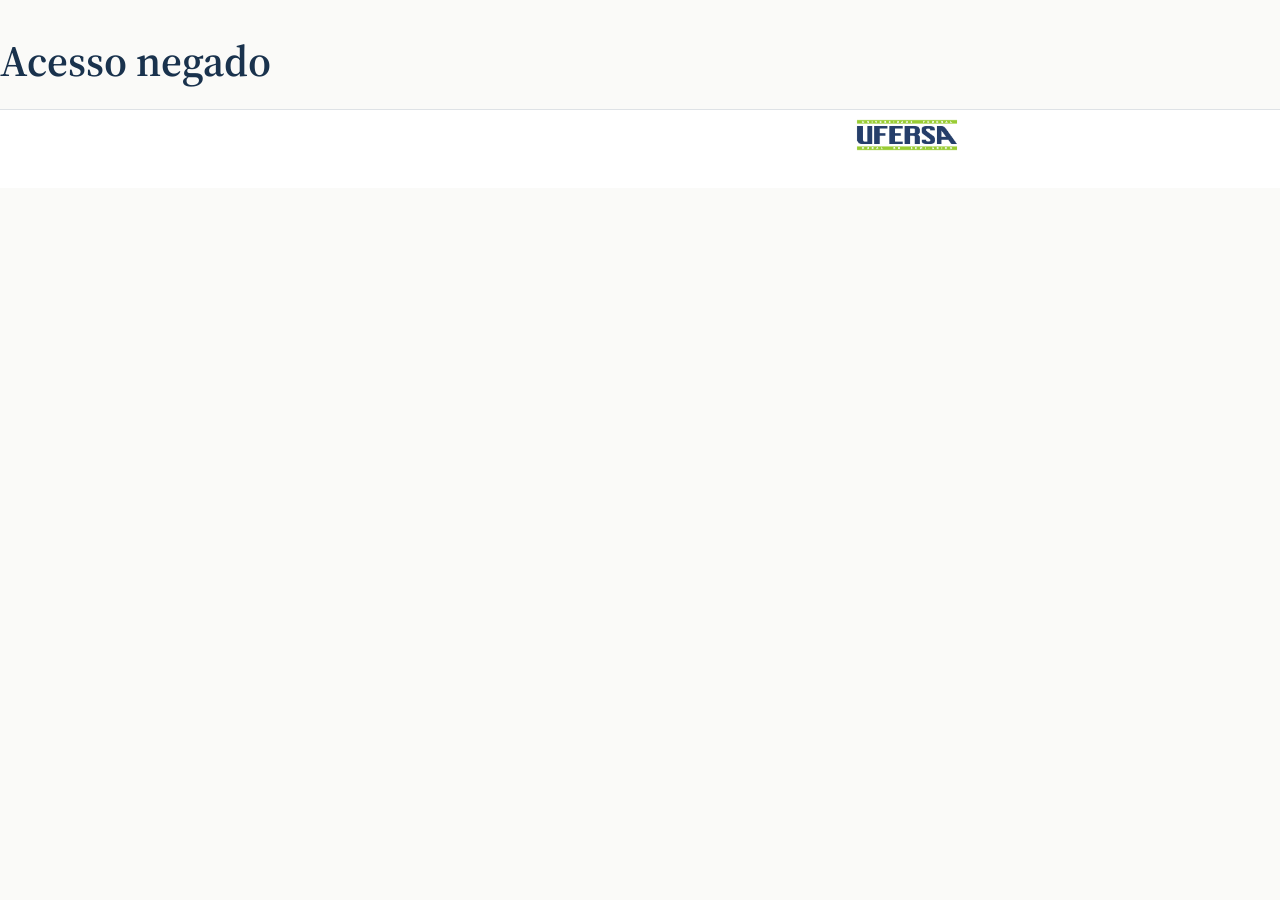
==== docs/index.html @ 6217e591 "Primeira versão do LPTA" ====
<!DOCTYPE html>
<html xmlns="http://www.w3.org/1999/xhtml" lang="en" xml:lang="en"><head>

<meta charset="utf-8">
<meta name="generator" content="quarto-1.8.24">

<meta name="viewport" content="width=device-width, initial-scale=1.0, user-scalable=yes">

<meta name="author" content="Ananias Silva">

<title>LPTA</title>
<style>
code{white-space: pre-wrap;}
span.smallcaps{font-variant: small-caps;}
div.columns{display: flex; gap: min(4vw, 1.5em);}
div.column{flex: auto; overflow-x: auto;}
div.hanging-indent{margin-left: 1.5em; text-indent: -1.5em;}
ul.task-list{list-style: none;}
ul.task-list li input[type="checkbox"] {
  width: 0.8em;
  margin: 0 0.8em 0.2em -1em; /* quarto-specific, see https://github.com/quarto-dev/quarto-cli/issues/4556 */ 
  vertical-align: middle;
}
</style>


<script src="site_libs/quarto-nav/quarto-nav.js"></script>
<script src="site_libs/clipboard/clipboard.min.js"></script>
<script src="site_libs/quarto-search/autocomplete.umd.js"></script>
<script src="site_libs/quarto-search/fuse.min.js"></script>
<script src="site_libs/quarto-search/quarto-search.js"></script>
<meta name="quarto:offset" content="./">
<link href="./aulas/programa.html" rel="next">
<script src="site_libs/quarto-html/quarto.js" type="module"></script>
<script src="site_libs/quarto-html/tabsets/tabsets.js" type="module"></script>
<script src="site_libs/quarto-html/axe/axe-check.js" type="module"></script>
<script src="site_libs/quarto-html/popper.min.js"></script>
<script src="site_libs/quarto-html/tippy.umd.min.js"></script>
<script src="site_libs/quarto-html/anchor.min.js"></script>
<link href="site_libs/quarto-html/tippy.css" rel="stylesheet">
<link href="site_libs/quarto-html/quarto-syntax-highlighting-f16cd255ecb5ae9510f6a112aa2ee9ab.css" rel="stylesheet" id="quarto-text-highlighting-styles">
<script src="site_libs/bootstrap/bootstrap.min.js"></script>
<link href="site_libs/bootstrap/bootstrap-icons.css" rel="stylesheet">
<link href="site_libs/bootstrap/bootstrap-8fce5938b24e3c3b5732c8548ccd7f5c.min.css" rel="stylesheet" append-hash="true" id="quarto-bootstrap" data-mode="light">
<script id="quarto-search-options" type="application/json">{
  "location": "sidebar",
  "copy-button": false,
  "collapse-after": 3,
  "panel-placement": "start",
  "type": "textbox",
  "limit": 50,
  "keyboard-shortcut": [
    "f",
    "/",
    "s"
  ],
  "language": {
    "search-no-results-text": "No results",
    "search-matching-documents-text": "matching documents",
    "search-copy-link-title": "Copy link to search",
    "search-hide-matches-text": "Hide additional matches",
    "search-more-match-text": "more match in this document",
    "search-more-matches-text": "more matches in this document",
    "search-clear-button-title": "Clear",
    "search-text-placeholder": "",
    "search-detached-cancel-button-title": "Cancel",
    "search-submit-button-title": "Submit",
    "search-label": "Search"
  }
}</script>
<style>html{ scroll-behavior: smooth; }</style>


<link rel="stylesheet" href="custom.css">
</head>

<body class="nav-sidebar docked nav-fixed quarto-light">

<div id="quarto-search-results"></div>
  <header id="quarto-header" class="headroom fixed-top">
    <nav class="navbar navbar-expand-lg " data-bs-theme="dark">
      <div class="navbar-container container-fluid">
      <div class="navbar-brand-container mx-auto">
    <a href="./index.html" class="navbar-brand navbar-brand-logo">
    </a>
    <a class="navbar-brand" href="./index.html">
    <span class="navbar-title">LPTA</span>
    </a>
  </div>
          <button class="navbar-toggler" type="button" data-bs-toggle="collapse" data-bs-target="#navbarCollapse" aria-controls="navbarCollapse" role="menu" aria-expanded="false" aria-label="Toggle navigation" onclick="if (window.quartoToggleHeadroom) { window.quartoToggleHeadroom(); }">
  <span class="navbar-toggler-icon"></span>
</button>
          <div class="collapse navbar-collapse" id="navbarCollapse">
            <ul class="navbar-nav navbar-nav-scroll me-auto">
</ul>
          </div> <!-- /navcollapse -->
            <div class="quarto-navbar-tools">
</div>
      </div> <!-- /container-fluid -->
    </nav>
  <nav class="quarto-secondary-nav">
    <div class="container-fluid d-flex">
      <button type="button" class="quarto-btn-toggle btn" data-bs-toggle="collapse" role="button" data-bs-target=".quarto-sidebar-collapse-item" aria-controls="quarto-sidebar" aria-expanded="false" aria-label="Toggle sidebar navigation" onclick="if (window.quartoToggleHeadroom) { window.quartoToggleHeadroom(); }">
        <i class="bi bi-layout-text-sidebar-reverse"></i>
      </button>
        <nav class="quarto-page-breadcrumbs" aria-label="breadcrumb"><ol class="breadcrumb"><li class="breadcrumb-item"><a href="./index.html">Apresentação</a></li></ol></nav>
        <a class="flex-grow-1" role="navigation" data-bs-toggle="collapse" data-bs-target=".quarto-sidebar-collapse-item" aria-controls="quarto-sidebar" aria-expanded="false" aria-label="Toggle sidebar navigation" onclick="if (window.quartoToggleHeadroom) { window.quartoToggleHeadroom(); }">      
        </a>
      <button type="button" class="btn quarto-search-button" aria-label="Search" onclick="window.quartoOpenSearch();">
        <i class="bi bi-search"></i>
      </button>
    </div>
  </nav>
</header>
<!-- content -->
<div id="quarto-content" class="quarto-container page-columns page-rows-contents page-layout-article page-navbar">
<!-- sidebar -->
  <nav id="quarto-sidebar" class="sidebar collapse collapse-horizontal quarto-sidebar-collapse-item sidebar-navigation docked overflow-auto">
    <div class="pt-lg-2 mt-2 text-left sidebar-header sidebar-header-stacked">
      <a href="./index.html" class="sidebar-logo-link">
      </a>
      </div>
        <div class="mt-2 flex-shrink-0 align-items-center">
        <div class="sidebar-search">
        <div id="quarto-search" class="" title="Search"></div>
        </div>
        </div>
    <div class="sidebar-menu-container"> 
    <ul class="list-unstyled mt-1">
        <li class="sidebar-item">
  <div class="sidebar-item-container"> 
  <a href="./index.html" class="sidebar-item-text sidebar-link active">
 <span class="menu-text">Apresentação</span></a>
  </div>
</li>
        <li class="sidebar-item sidebar-item-section">
      <div class="sidebar-item-container"> 
            <a class="sidebar-item-text sidebar-link text-start collapsed" data-bs-toggle="collapse" data-bs-target="#quarto-sidebar-section-1" role="navigation" aria-expanded="false">
 <span class="menu-text">Programa</span></a>
          <a class="sidebar-item-toggle text-start collapsed" data-bs-toggle="collapse" data-bs-target="#quarto-sidebar-section-1" role="navigation" aria-expanded="false" aria-label="Toggle section">
            <i class="bi bi-chevron-right ms-2"></i>
          </a> 
      </div>
      <ul id="quarto-sidebar-section-1" class="collapse list-unstyled sidebar-section depth1 ">  
          <li class="sidebar-item">
  <div class="sidebar-item-container"> 
  <a href="./aulas/programa.html" class="sidebar-item-text sidebar-link">
 <span class="menu-text"><span class="chapter-number">1</span>&nbsp; <span class="chapter-title">Como está organizada a disciplina LPTA?</span></span></a>
  </div>
</li>
      </ul>
  </li>
        <li class="sidebar-item sidebar-item-section">
      <div class="sidebar-item-container"> 
            <a class="sidebar-item-text sidebar-link text-start collapsed" data-bs-toggle="collapse" data-bs-target="#quarto-sidebar-section-2" role="navigation" aria-expanded="false">
 <span class="menu-text">Unidade I</span></a>
          <a class="sidebar-item-toggle text-start collapsed" data-bs-toggle="collapse" data-bs-target="#quarto-sidebar-section-2" role="navigation" aria-expanded="false" aria-label="Toggle section">
            <i class="bi bi-chevron-right ms-2"></i>
          </a> 
      </div>
      <ul id="quarto-sidebar-section-2" class="collapse list-unstyled sidebar-section depth1 ">  
          <li class="sidebar-item">
  <div class="sidebar-item-container"> 
  <a href="./aulas/Aula_1.html" class="sidebar-item-text sidebar-link">
 <span class="menu-text"><span class="chapter-number">2</span>&nbsp; <span class="chapter-title">Como funciona o sistema acadêmico brasileiro?</span></span></a>
  </div>
</li>
      </ul>
  </li>
        <li class="sidebar-item sidebar-item-section">
      <div class="sidebar-item-container"> 
            <a class="sidebar-item-text sidebar-link text-start collapsed" data-bs-toggle="collapse" data-bs-target="#quarto-sidebar-section-3" role="navigation" aria-expanded="false">
 <span class="menu-text">Complementos</span></a>
          <a class="sidebar-item-toggle text-start collapsed" data-bs-toggle="collapse" data-bs-target="#quarto-sidebar-section-3" role="navigation" aria-expanded="false" aria-label="Toggle section">
            <i class="bi bi-chevron-right ms-2"></i>
          </a> 
      </div>
      <ul id="quarto-sidebar-section-3" class="collapse list-unstyled sidebar-section depth1 ">  
          <li class="sidebar-item">
  <div class="sidebar-item-container"> 
  <a href="./complementos/complemento_crono.html" class="sidebar-item-text sidebar-link">
 <span class="menu-text"><span class="chapter-number">3</span>&nbsp; <span class="chapter-title">Cronograma de aulas</span></span></a>
  </div>
</li>
      </ul>
  </li>
    </ul>
    </div>
</nav>
<div id="quarto-sidebar-glass" class="quarto-sidebar-collapse-item" data-bs-toggle="collapse" data-bs-target=".quarto-sidebar-collapse-item"></div>
<!-- margin-sidebar -->
    <div id="quarto-margin-sidebar" class="sidebar margin-sidebar">
        <nav id="TOC" role="doc-toc" class="toc-active">
    <h2 id="toc-title">Índice</h2>
   
  <ul>
  <li><a href="#apresentação" id="toc-apresentação" class="nav-link active" data-scroll-target="#apresentação">Apresentação</a></li>
  </ul>
</nav>
    </div>
<!-- main -->
<main class="content" id="quarto-document-content">

<header id="title-block-header" class="quarto-title-block default">
<div class="quarto-title">
<h1 class="title">LPTA</h1>
</div>



<div class="quarto-title-meta">

    <div>
    <div class="quarto-title-meta-heading">Professor</div>
    <div class="quarto-title-meta-contents">
             <p>Ananias Silva </p>
          </div>
  </div>
    
  
    
  </div>
  


</header>


<section id="apresentação" class="level1 unnumbered">
<h1 class="unnumbered">Apresentação</h1>
<style>
#title-block-header {
  display: none !important;
}

</style>
<div class="capa-livro">
<div class="capa-etiqueta">
<p>Disciplina</p>
</div>
<div class="capa-titulo">
<p>Leitura e Produção de Textos Acadêmicos</p>
</div>
</div>
<p>Este livro digital apoia a disciplina Leitura e Produção de Textos Acadêmicos (LPTA), ofertada no primeiro semestre da Licenciatura em Letras Português da Universidade Federal Rural do Semi-Árido (UFERSA).</p>
<p>Aqui você encontrará roteiros de aula, tutoriais, modelos e materiais complementares voltados ao desenvolvimento de práticas de letramento acadêmico-científico no ensino superior.</p>
<div class="titulo-nao-numerado">
<p>Organização</p>
</div>
<p>Este livro digital está organizado em módulos conceituais, como se apresentam abaixo:</p>
<div class="subtitulo-nao-numerado">
<p>Unidades</p>
</div>
<p>Incluem os roteiros das aulas das três unidades do semestre letivo. Os conteúdos serão disponibilizados gradualmente ao longo do semestre.</p>
<div class="subtitulo-nao-numerado">
<p>Tutoriais</p>
</div>
<p>Reúnem orientações práticas sobre ferramentas úteis à formação universitária.</p>
<div class="subtitulo-nao-numerado">
<p>Modelos</p>
</div>
<p>Disponibilizam estruturas e exemplos de gêneros acadêmicos trabalhados na disciplina.</p>
<div class="subtitulo-nao-numerado">
<p>Avaliações</p>
</div>
<p>Apresentam orientações sobre os instrumentos de avaliação utilizados ao longo do semestre.</p>
<div class="subtitulo-nao-numerado">
<p>Complementos</p>
</div>
<p>Reúnem materiais auxiliares, cronogramas, painéis, guias, entre outros.</p>
<div class="subtitulo-nao-numerado">
<p>Busca</p>
</div>
<p>O livro digital conta com um sistema de busca, localizado no menu lateral esquerdo, que permite localizar rapidamente aulas, conceitos, modelos, orientações e materiais complementares por meio de palavras-chave.</p>
<div class="titulo-nao-numerado">
<p>Orientações aos estudantes</p>
</div>
<div class="subtitulo-nao-numerado">
<p>Pontualidade e assiduidade</p>
</div>
<p>A assiduidade e a pontualidade são condições importantes para o bom aproveitamento da disciplina. Como as atividades serão desenvolvidas de modo progressivo, faltas frequentes ou atrasos recorrentes podem comprometer o seu desempenho na disciplina.</p>
<div class="subtitulo-nao-numerado">
<p>Participação nas aulas</p>
</div>
<p>A participação envolve escuta atenta, realização das atividades, colaboração nas discussões, leitura dos materiais propostos e envolvimento nas etapas de escrita, revisão e reescrita.</p>
<div class="subtitulo-nao-numerado">
<p>Uso de dispositivos eletrônicos</p>
</div>
<p>O uso de celular, computador ou tablet é permitido exclusivamente para a realização das atividades da disciplina e mediante orientação do professor.</p>
<p>Durante a aula, os dispositivos eletrônicos devem permanecer guardados e em modo silencioso ou desligados, salvo quando seu uso for solicitado pelo professor.</p>
<div class="subtitulo-nao-numerado">
<p>Uso de inteligência artificial</p>
</div>
<p>O uso de ferramentas de inteligência artificial é permitido em atividades específicas, desde que orientado pelo professor e realizado de forma ética, crítica e transparente.</p>
<p>Modelos de linguagem (como ChatGPT, Claude e DeepSeek) não devem substituir a autoria do seu texto, nem ser utilizados para apresentar como própria uma produção textual elaborada integralmente por sistemas de inteligência artificial. Quando indicado pelo professor, essas ferramentas serão utilizadas como apoio ao planejamento, à organização de ideias, à revisão textual, ao aprimoramento da clareza da escrita e à reflexão sobre o próprio processo de produção textual.</p>
<p>Sempre que ferramentas de inteligência artificial forem utilizadas na realização de uma atividade, você deverá declarar esse uso.</p>
<div class="subtitulo-nao-numerado">
<p>Prazos e entregas</p>
</div>
<p>As atividades devem ser entregues nos prazos estabelecidos. Atrasos podem comprometer o acompanhamento processual da escrita, especialmente quando uma etapa depende da anterior.</p>
<script>
  if (location.protocol !== 'file:' && location.hostname !== 'localhost') {
    var senha = prompt("Este conteúdo é restrito a alunos da disciplina Leitura e Produção de Textos Acadêmicos. Por favor, digite a senha de acesso:");
    if (senha !== "20262lpta") {
      document.body.innerHTML = "<h1>Acesso negado</h1>";
    }
  }
</script>


</section>

</main> <!-- /main -->
<script id="quarto-html-after-body" type="application/javascript">
  window.document.addEventListener("DOMContentLoaded", function (event) {
    const icon = "";
    const anchorJS = new window.AnchorJS();
    anchorJS.options = {
      placement: 'right',
      icon: icon
    };
    anchorJS.add('.anchored');
    const isCodeAnnotation = (el) => {
      for (const clz of el.classList) {
        if (clz.startsWith('code-annotation-')) {                     
          return true;
        }
      }
      return false;
    }
    const onCopySuccess = function(e) {
      // button target
      const button = e.trigger;
      // don't keep focus
      button.blur();
      // flash "checked"
      button.classList.add('code-copy-button-checked');
      var currentTitle = button.getAttribute("title");
      button.setAttribute("title", "Copied!");
      let tooltip;
      if (window.bootstrap) {
        button.setAttribute("data-bs-toggle", "tooltip");
        button.setAttribute("data-bs-placement", "left");
        button.setAttribute("data-bs-title", "Copied!");
        tooltip = new bootstrap.Tooltip(button, 
          { trigger: "manual", 
            customClass: "code-copy-button-tooltip",
            offset: [0, -8]});
        tooltip.show();    
      }
      setTimeout(function() {
        if (tooltip) {
          tooltip.hide();
          button.removeAttribute("data-bs-title");
          button.removeAttribute("data-bs-toggle");
          button.removeAttribute("data-bs-placement");
        }
        button.setAttribute("title", currentTitle);
        button.classList.remove('code-copy-button-checked');
      }, 1000);
      // clear code selection
      e.clearSelection();
    }
    const getTextToCopy = function(trigger) {
      const outerScaffold = trigger.parentElement.cloneNode(true);
      const codeEl = outerScaffold.querySelector('code');
      for (const childEl of codeEl.children) {
        if (isCodeAnnotation(childEl)) {
          childEl.remove();
        }
      }
      return codeEl.innerText;
    }
    const clipboard = new window.ClipboardJS('.code-copy-button:not([data-in-quarto-modal])', {
      text: getTextToCopy
    });
    clipboard.on('success', onCopySuccess);
    if (window.document.getElementById('quarto-embedded-source-code-modal')) {
      const clipboardModal = new window.ClipboardJS('.code-copy-button[data-in-quarto-modal]', {
        text: getTextToCopy,
        container: window.document.getElementById('quarto-embedded-source-code-modal')
      });
      clipboardModal.on('success', onCopySuccess);
    }
      var localhostRegex = new RegExp(/^(?:http|https):\/\/localhost\:?[0-9]*\//);
      var mailtoRegex = new RegExp(/^mailto:/);
        var filterRegex = new RegExp('/' + window.location.host + '/');
      var isInternal = (href) => {
          return filterRegex.test(href) || localhostRegex.test(href) || mailtoRegex.test(href);
      }
      // Inspect non-navigation links and adorn them if external
     var links = window.document.querySelectorAll('a[href]:not(.nav-link):not(.navbar-brand):not(.toc-action):not(.sidebar-link):not(.sidebar-item-toggle):not(.pagination-link):not(.no-external):not([aria-hidden]):not(.dropdown-item):not(.quarto-navigation-tool):not(.about-link)');
      for (var i=0; i<links.length; i++) {
        const link = links[i];
        if (!isInternal(link.href)) {
          // undo the damage that might have been done by quarto-nav.js in the case of
          // links that we want to consider external
          if (link.dataset.originalHref !== undefined) {
            link.href = link.dataset.originalHref;
          }
        }
      }
    function tippyHover(el, contentFn, onTriggerFn, onUntriggerFn) {
      const config = {
        allowHTML: true,
        maxWidth: 500,
        delay: 100,
        arrow: false,
        appendTo: function(el) {
            return el.parentElement;
        },
        interactive: true,
        interactiveBorder: 10,
        theme: 'quarto',
        placement: 'bottom-start',
      };
      if (contentFn) {
        config.content = contentFn;
      }
      if (onTriggerFn) {
        config.onTrigger = onTriggerFn;
      }
      if (onUntriggerFn) {
        config.onUntrigger = onUntriggerFn;
      }
      window.tippy(el, config); 
    }
    const noterefs = window.document.querySelectorAll('a[role="doc-noteref"]');
    for (var i=0; i<noterefs.length; i++) {
      const ref = noterefs[i];
      tippyHover(ref, function() {
        // use id or data attribute instead here
        let href = ref.getAttribute('data-footnote-href') || ref.getAttribute('href');
        try { href = new URL(href).hash; } catch {}
        const id = href.replace(/^#\/?/, "");
        const note = window.document.getElementById(id);
        if (note) {
          return note.innerHTML;
        } else {
          return "";
        }
      });
    }
    const xrefs = window.document.querySelectorAll('a.quarto-xref');
    const processXRef = (id, note) => {
      // Strip column container classes
      const stripColumnClz = (el) => {
        el.classList.remove("page-full", "page-columns");
        if (el.children) {
          for (const child of el.children) {
            stripColumnClz(child);
          }
        }
      }
      stripColumnClz(note)
      if (id === null || id.startsWith('sec-')) {
        // Special case sections, only their first couple elements
        const container = document.createElement("div");
        if (note.children && note.children.length > 2) {
          container.appendChild(note.children[0].cloneNode(true));
          for (let i = 1; i < note.children.length; i++) {
            const child = note.children[i];
            if (child.tagName === "P" && child.innerText === "") {
              continue;
            } else {
              container.appendChild(child.cloneNode(true));
              break;
            }
          }
          if (window.Quarto?.typesetMath) {
            window.Quarto.typesetMath(container);
          }
          return container.innerHTML
        } else {
          if (window.Quarto?.typesetMath) {
            window.Quarto.typesetMath(note);
          }
          return note.innerHTML;
        }
      } else {
        // Remove any anchor links if they are present
        const anchorLink = note.querySelector('a.anchorjs-link');
        if (anchorLink) {
          anchorLink.remove();
        }
        if (window.Quarto?.typesetMath) {
          window.Quarto.typesetMath(note);
        }
        if (note.classList.contains("callout")) {
          return note.outerHTML;
        } else {
          return note.innerHTML;
        }
      }
    }
    for (var i=0; i<xrefs.length; i++) {
      const xref = xrefs[i];
      tippyHover(xref, undefined, function(instance) {
        instance.disable();
        let url = xref.getAttribute('href');
        let hash = undefined; 
        if (url.startsWith('#')) {
          hash = url;
        } else {
          try { hash = new URL(url).hash; } catch {}
        }
        if (hash) {
          const id = hash.replace(/^#\/?/, "");
          const note = window.document.getElementById(id);
          if (note !== null) {
            try {
              const html = processXRef(id, note.cloneNode(true));
              instance.setContent(html);
            } finally {
              instance.enable();
              instance.show();
            }
          } else {
            // See if we can fetch this
            fetch(url.split('#')[0])
            .then(res => res.text())
            .then(html => {
              const parser = new DOMParser();
              const htmlDoc = parser.parseFromString(html, "text/html");
              const note = htmlDoc.getElementById(id);
              if (note !== null) {
                const html = processXRef(id, note);
                instance.setContent(html);
              } 
            }).finally(() => {
              instance.enable();
              instance.show();
            });
          }
        } else {
          // See if we can fetch a full url (with no hash to target)
          // This is a special case and we should probably do some content thinning / targeting
          fetch(url)
          .then(res => res.text())
          .then(html => {
            const parser = new DOMParser();
            const htmlDoc = parser.parseFromString(html, "text/html");
            const note = htmlDoc.querySelector('main.content');
            if (note !== null) {
              // This should only happen for chapter cross references
              // (since there is no id in the URL)
              // remove the first header
              if (note.children.length > 0 && note.children[0].tagName === "HEADER") {
                note.children[0].remove();
              }
              const html = processXRef(null, note);
              instance.setContent(html);
            } 
          }).finally(() => {
            instance.enable();
            instance.show();
          });
        }
      }, function(instance) {
      });
    }
        let selectedAnnoteEl;
        const selectorForAnnotation = ( cell, annotation) => {
          let cellAttr = 'data-code-cell="' + cell + '"';
          let lineAttr = 'data-code-annotation="' +  annotation + '"';
          const selector = 'span[' + cellAttr + '][' + lineAttr + ']';
          return selector;
        }
        const selectCodeLines = (annoteEl) => {
          const doc = window.document;
          const targetCell = annoteEl.getAttribute("data-target-cell");
          const targetAnnotation = annoteEl.getAttribute("data-target-annotation");
          const annoteSpan = window.document.querySelector(selectorForAnnotation(targetCell, targetAnnotation));
          const lines = annoteSpan.getAttribute("data-code-lines").split(",");
          const lineIds = lines.map((line) => {
            return targetCell + "-" + line;
          })
          let top = null;
          let height = null;
          let parent = null;
          if (lineIds.length > 0) {
              //compute the position of the single el (top and bottom and make a div)
              const el = window.document.getElementById(lineIds[0]);
              top = el.offsetTop;
              height = el.offsetHeight;
              parent = el.parentElement.parentElement;
            if (lineIds.length > 1) {
              const lastEl = window.document.getElementById(lineIds[lineIds.length - 1]);
              const bottom = lastEl.offsetTop + lastEl.offsetHeight;
              height = bottom - top;
            }
            if (top !== null && height !== null && parent !== null) {
              // cook up a div (if necessary) and position it 
              let div = window.document.getElementById("code-annotation-line-highlight");
              if (div === null) {
                div = window.document.createElement("div");
                div.setAttribute("id", "code-annotation-line-highlight");
                div.style.position = 'absolute';
                parent.appendChild(div);
              }
              div.style.top = top - 2 + "px";
              div.style.height = height + 4 + "px";
              div.style.left = 0;
              let gutterDiv = window.document.getElementById("code-annotation-line-highlight-gutter");
              if (gutterDiv === null) {
                gutterDiv = window.document.createElement("div");
                gutterDiv.setAttribute("id", "code-annotation-line-highlight-gutter");
                gutterDiv.style.position = 'absolute';
                const codeCell = window.document.getElementById(targetCell);
                const gutter = codeCell.querySelector('.code-annotation-gutter');
                gutter.appendChild(gutterDiv);
              }
              gutterDiv.style.top = top - 2 + "px";
              gutterDiv.style.height = height + 4 + "px";
            }
            selectedAnnoteEl = annoteEl;
          }
        };
        const unselectCodeLines = () => {
          const elementsIds = ["code-annotation-line-highlight", "code-annotation-line-highlight-gutter"];
          elementsIds.forEach((elId) => {
            const div = window.document.getElementById(elId);
            if (div) {
              div.remove();
            }
          });
          selectedAnnoteEl = undefined;
        };
          // Handle positioning of the toggle
      window.addEventListener(
        "resize",
        throttle(() => {
          elRect = undefined;
          if (selectedAnnoteEl) {
            selectCodeLines(selectedAnnoteEl);
          }
        }, 10)
      );
      function throttle(fn, ms) {
      let throttle = false;
      let timer;
        return (...args) => {
          if(!throttle) { // first call gets through
              fn.apply(this, args);
              throttle = true;
          } else { // all the others get throttled
              if(timer) clearTimeout(timer); // cancel #2
              timer = setTimeout(() => {
                fn.apply(this, args);
                timer = throttle = false;
              }, ms);
          }
        };
      }
        // Attach click handler to the DT
        const annoteDls = window.document.querySelectorAll('dt[data-target-cell]');
        for (const annoteDlNode of annoteDls) {
          annoteDlNode.addEventListener('click', (event) => {
            const clickedEl = event.target;
            if (clickedEl !== selectedAnnoteEl) {
              unselectCodeLines();
              const activeEl = window.document.querySelector('dt[data-target-cell].code-annotation-active');
              if (activeEl) {
                activeEl.classList.remove('code-annotation-active');
              }
              selectCodeLines(clickedEl);
              clickedEl.classList.add('code-annotation-active');
            } else {
              // Unselect the line
              unselectCodeLines();
              clickedEl.classList.remove('code-annotation-active');
            }
          });
        }
    const findCites = (el) => {
      const parentEl = el.parentElement;
      if (parentEl) {
        const cites = parentEl.dataset.cites;
        if (cites) {
          return {
            el,
            cites: cites.split(' ')
          };
        } else {
          return findCites(el.parentElement)
        }
      } else {
        return undefined;
      }
    };
    var bibliorefs = window.document.querySelectorAll('a[role="doc-biblioref"]');
    for (var i=0; i<bibliorefs.length; i++) {
      const ref = bibliorefs[i];
      const citeInfo = findCites(ref);
      if (citeInfo) {
        tippyHover(citeInfo.el, function() {
          var popup = window.document.createElement('div');
          citeInfo.cites.forEach(function(cite) {
            var citeDiv = window.document.createElement('div');
            citeDiv.classList.add('hanging-indent');
            citeDiv.classList.add('csl-entry');
            var biblioDiv = window.document.getElementById('ref-' + cite);
            if (biblioDiv) {
              citeDiv.innerHTML = biblioDiv.innerHTML;
            }
            popup.appendChild(citeDiv);
          });
          return popup.innerHTML;
        });
      }
    }
  });
  </script>
<nav class="page-navigation">
  <div class="nav-page nav-page-previous">
  </div>
  <div class="nav-page nav-page-next">
      <a href="./aulas/programa.html" class="pagination-link" aria-label="Como está organizada a disciplina LPTA?">
        <span class="nav-page-text"><span class="chapter-number">1</span>&nbsp; <span class="chapter-title">Como está organizada a disciplina LPTA?</span></span> <i class="bi bi-arrow-right-short"></i>
      </a>
  </div>
</nav>
</div> <!-- /content -->
<footer class="footer">
  <div class="nav-footer">
    <div class="nav-footer-left">
      &nbsp;
    </div>   
    <div class="nav-footer-center">
      &nbsp;
    </div>
    <div class="nav-footer-right">
<p><img src="./img/logo_ufersa.png" alt="Logotipo da UFERSA" class="logo-rodape"></p>
</div>
  </div>
</footer>




<script src="site_libs/quarto-html/zenscroll-min.js"></script>
</body></html>
---- docs/site_libs/quarto-html/tippy.css ----
.tippy-box[data-animation=fade][data-state=hidden]{opacity:0}[data-tippy-root]{max-width:calc(100vw - 10px)}.tippy-box{position:relative;background-color:#333;color:#fff;border-radius:4px;font-size:14px;line-height:1.4;white-space:normal;outline:0;transition-property:transform,visibility,opacity}.tippy-box[data-placement^=top]>.tippy-arrow{bottom:0}.tippy-box[data-placement^=top]>.tippy-arrow:before{bottom:-7px;left:0;border-width:8px 8px 0;border-top-color:initial;transform-origin:center top}.tippy-box[data-placement^=bottom]>.tippy-arrow{top:0}.tippy-box[data-placement^=bottom]>.tippy-arrow:before{top:-7px;left:0;border-width:0 8px 8px;border-bottom-color:initial;transform-origin:center bottom}.tippy-box[data-placement^=left]>.tippy-arrow{right:0}.tippy-box[data-placement^=left]>.tippy-arrow:before{border-width:8px 0 8px 8px;border-left-color:initial;right:-7px;transform-origin:center left}.tippy-box[data-placement^=right]>.tippy-arrow{left:0}.tippy-box[data-placement^=right]>.tippy-arrow:before{left:-7px;border-width:8px 8px 8px 0;border-right-color:initial;transform-origin:center right}.tippy-box[data-inertia][data-state=visible]{transition-timing-function:cubic-bezier(.54,1.5,.38,1.11)}.tippy-arrow{width:16px;height:16px;color:#333}.tippy-arrow:before{content:"";position:absolute;border-color:transparent;border-style:solid}.tippy-content{position:relative;padding:5px 9px;z-index:1}
---- docs/site_libs/quarto-html/quarto-syntax-highlighting-f16cd255ecb5ae9510f6a112aa2ee9ab.css ----
/* quarto syntax highlight colors */
:root {
  --quarto-hl-al-color: #95da4c;
  --quarto-hl-an-color: #50a14f;
  --quarto-hl-at-color: #a626a4;
  --quarto-hl-bn-color: #986801;
  --quarto-hl-bu-color: #a626a4;
  --quarto-hl-ch-color: #50a14f;
  --quarto-hl-co-color: #a0a1a7;
  --quarto-hl-cv-color: #e45649;
  --quarto-hl-cn-color: #986801;
  --quarto-hl-cf-color: #a626a4;
  --quarto-hl-dt-color: #a626a4;
  --quarto-hl-dv-color: #986801;
  --quarto-hl-do-color: #e45649;
  --quarto-hl-er-color: #f44747;
  --quarto-hl-ex-color: #4078f2;
  --quarto-hl-fl-color: #986801;
  --quarto-hl-fu-color: #4078f2;
  --quarto-hl-im-color: #50a14f;
  --quarto-hl-in-color: #c45b00;
  --quarto-hl-kw-color: #a626a4;
  --quarto-hl-op-color: #a626a4;
  --quarto-hl-pp-color: #a626a4;
  --quarto-hl-re-color: #2980b9;
  --quarto-hl-sc-color: #0184bc;
  --quarto-hl-ss-color: #da4453;
  --quarto-hl-st-color: #50a14f;
  --quarto-hl-va-color: #e45649;
  --quarto-hl-vs-color: #da4453;
  --quarto-hl-wa-color: #da4453;
}

/* other quarto variables */
:root {
  --quarto-font-monospace: SFMono-Regular, Menlo, Monaco, Consolas, "Liberation Mono", "Courier New", monospace;
}

/* syntax highlight based on Pandoc's rules */
pre > code.sourceCode > span {
  color: #383a42;
}

code.sourceCode > span {
  color: #383a42;
}

div.sourceCode,
div.sourceCode pre.sourceCode {
  color: #383a42;
}

/* Normal */
code span {
  color: #383a42;
}

/* Alert */
code span.al {
  background-color: #4d1f24;
  font-weight: bold;
  color: #95da4c;
}

/* Annotation */
code span.an {
  color: #50a14f;
}

/* Attribute */
code span.at {
  color: #a626a4;
}

/* BaseN */
code span.bn {
  color: #986801;
}

/* BuiltIn */
code span.bu {
  color: #a626a4;
}

/* ControlFlow */
code span.cf {
  color: #a626a4;
}

/* Char */
code span.ch {
  color: #50a14f;
}

/* Constant */
code span.cn {
  color: #986801;
}

/* Comment */
code span.co {
  font-style: italic;
  color: #a0a1a7;
}

/* CommentVar */
code span.cv {
  font-style: italic;
  color: #e45649;
}

/* Documentation */
code span.do {
  color: #e45649;
}

/* DataType */
code span.dt {
  color: #a626a4;
}

/* DecVal */
code span.dv {
  color: #986801;
}

/* Error */
code span.er {
  color: #f44747;
  text-decoration: underline;
}

/* Extension */
code span.ex {
  font-weight: bold;
  color: #4078f2;
}

/* Float */
code span.fl {
  color: #986801;
}

/* Function */
code span.fu {
  color: #4078f2;
}

/* Import */
code span.im {
  color: #50a14f;
}

/* Information */
code span.in {
  color: #c45b00;
}

/* Keyword */
code span.kw {
  color: #a626a4;
}

/* Operator */
code span.op {
  color: #a626a4;
}

/* Preprocessor */
code span.pp {
  color: #a626a4;
}

/* RegionMarker */
code span.re {
  background-color: #153042;
  color: #2980b9;
}

/* SpecialChar */
code span.sc {
  color: #0184bc;
}

/* SpecialString */
code span.ss {
  color: #da4453;
}

/* String */
code span.st {
  color: #50a14f;
}

/* Variable */
code span.va {
  color: #e45649;
}

/* VerbatimString */
code span.vs {
  color: #da4453;
}

/* Warning */
code span.wa {
  color: #da4453;
}

.prevent-inlining {
  content: "</";
}

/*# sourceMappingURL=20fab0bdfcc36c8935fac3abe7af79ad.css.map */
---- docs/custom.css ----
/* =========================================================
   LPTA – SISTEMA VISUAL DIDÁTICO
   Material didático: Leitura e Produção de Textos Acadêmicos
   Autor: Mário Martins
   Redesign: 2026
   ========================================================= */

@import url("https://fonts.googleapis.com/css2?family=Atkinson+Hyperlegible:wght@400;700&family=Source+Serif+4:opsz,wght@8..60,600;8..60,700&display=swap");


/* =========================================================
   TOKENS DE DESIGN
   ========================================================= */

:root {
  /* Paleta */
  --cor-primaria: #19324d;
  --cor-secundaria: #456a87;
  --cor-enfase: #c65d3b;
  --cor-sucesso: #39705a;
  --cor-fundo-pagina: #fafaf8;
  --cor-fundo-papel: #f7f3ea;
  --cor-fundo-gelo: #eef3f6;
  --cor-texto: #20252b;
  --cor-texto-suave: #56616b;
  --cor-borda-sutil: #d8dfe3;

  /* Tipografia */
  --fonte-display: "Source Serif 4", Georgia, "Times New Roman", serif;
  --fonte-corpo: "Atkinson Hyperlegible", Arial, Helvetica, sans-serif;

  /* Escala ampliada para projeção */
  --t-xs: 0.82rem;
  --t-sm: 0.96rem;
  --t-base: 1.08rem;
  --t-md: 1.2rem;
  --t-lg: 1.42rem;
  --t-xl: 1.72rem;
  --t-2xl: 2.08rem;
  --t-3xl: 2.55rem;

  /* Espaçamento */
  --espaco-xs: 0.4rem;
  --espaco-sm: 0.75rem;
  --espaco-md: 1.25rem;
  --espaco-lg: 2rem;
  --espaco-xl: 3rem;

  /* Bordas e sombras */
  --raio: 5px;
  --raio-lg: 10px;
  --sombra-sutil: 0 1px 4px rgba(25, 50, 77, 0.06);
  --sombra-media: 0 8px 24px rgba(25, 50, 77, 0.09);
}


/* =========================================================
   TIPOGRAFIA GLOBAL
   ========================================================= */

body {
  font-family: var(--fonte-corpo);
  font-size: var(--t-base);
  font-weight: 400;
  line-height: 1.68;
  color: var(--cor-texto);
  background-color: var(--cor-fundo-pagina);
  -webkit-font-smoothing: antialiased;
  text-rendering: optimizeLegibility;
}

p {
  max-width: 75ch;
  margin-bottom: 1.1rem;
}

h1,
h2,
h3,
h4 {
  font-family: var(--fonte-display);
  color: var(--cor-primaria);
  line-height: 1.25;
  text-wrap: balance;
}

h1 {
  margin-top: var(--espaco-lg);
  margin-bottom: var(--espaco-md);
  font-size: var(--t-3xl);
}

h2 {
  margin-top: var(--espaco-lg);
  font-size: var(--t-2xl);
}

h3 {
  margin-top: var(--espaco-md);
  font-size: var(--t-xl);
}

h4 {
  margin-top: var(--espaco-md);
  font-size: var(--t-lg);
}


/* =========================================================
   ÁREA PRINCIPAL DE CONTEÚDO
   ========================================================= */

.page-content,
main.content {
  max-width: 980px !important;
  margin-right: auto !important;
  margin-left: auto !important;
  padding-right: 2.25rem;
  padding-left: 2.25rem;
}

.destaque,
.enfase,
.leitura,
.citacao,
.citacao-externa,
.proxima-aula,
.fundo-papel,
.formulario,
div.callout {
  width: 100%;
  max-width: 980px;
  box-sizing: border-box;
}


/* =========================================================
   BARRA SUPERIOR DO LIVRO
   A fixação é controlada nativamente pelo Quarto:
   navbar: pinned: true
   ========================================================= */

#quarto-header > nav.navbar {
  width: 100%;
  min-height: 64px;
  padding: 0.35rem 1.5rem;
  background-color: #ffffff !important;
  border-top: 2px solid var(--cor-primaria);
  border-bottom: 1px solid var(--cor-borda-sutil);
  box-shadow: 0 1px 6px rgba(25, 50, 77, 0.06);
  font-family: var(--fonte-corpo);
}

#quarto-header .navbar-container {
  display: flex;
  align-items: center;
  width: 100%;
  max-width: none;
}

#quarto-header .navbar-brand {
  display: flex;
  align-items: center;
  gap: 0.75rem;
  margin-right: 1.5rem;
}

/*
   O Quarto pode atribuir diferentes classes ao logo,
   conforme a versão utilizada. Os três seletores garantem
   que a imagem receba o mesmo tamanho.
*/

#quarto-header .navbar-title {
  display: block !important;
  font-family: var(--fonte-corpo);
  font-size: var(--t-md);
  font-weight: 700;
  line-height: 1.2;
  color: var(--cor-primaria) !important;
  white-space: nowrap;
}

#quarto-header .navbar-nav {
  align-items: center;
}

#quarto-header .navbar-nav .nav-link {
  font-size: var(--t-sm);
  color: var(--cor-texto-suave) !important;
}

#quarto-header .navbar-nav .nav-link:hover,
#quarto-header .navbar-nav .nav-link:focus {
  color: var(--cor-primaria) !important;
}


/* =========================================================
   CALLOUTS DO QUARTO
   ========================================================= */

div.callout {
  margin: var(--espaco-md) 0;
  padding: var(--espaco-sm) var(--espaco-md);
  background-color: var(--cor-fundo-gelo);
  border: 1px solid var(--cor-borda-sutil);
  border-left: 4px solid var(--cor-secundaria);
  border-radius: var(--raio);
  box-shadow: var(--sombra-sutil);
}

div.callout-title {
  font-family: var(--fonte-corpo);
  font-size: var(--t-md);
  font-weight: 700;
  color: var(--cor-primaria);
  letter-spacing: 0.01em;
}

/*
   Mantém o rótulo personalizado para notas.
   Caso o Quarto já exiba corretamente "Nota" pelo _quarto.yml,
   este bloco pode ser removido.
*/
.callout-note > .callout-title::before {
  content: "Nota";
}

.callout-note > .callout-title > strong {
  display: none;
}

div.callout-warning {
  background-color: #fdf2ef;
  border-left-color: var(--cor-enfase);
}

div.callout-tip {
  background-color: #f0f7f3;
  border-left-color: #2e7d52;
}


/* =========================================================
   TÍTULOS NÃO NUMERADOS
   ========================================================= */

.titulo-nao-numerado {
  margin-top: var(--espaco-lg);
  margin-bottom: var(--espaco-sm);
  padding-bottom: 0.4rem;
  font-family: var(--fonte-display);
  font-size: var(--t-xl);
  font-weight: 700;
  line-height: 1.25;
  color: var(--cor-primaria);
  letter-spacing: -0.01em;
  border-bottom: 1px solid var(--cor-borda-sutil);
}

.subtitulo-nao-numerado {
  margin-top: var(--espaco-md);
  margin-bottom: var(--espaco-xs);
  font-family: var(--fonte-display);
  font-size: var(--t-lg);
  font-weight: 700;
  line-height: 1.3;
  color: var(--cor-secundaria);
}

.subsubtitulo-nao-numerado {
  margin-top: var(--espaco-sm);
  margin-bottom: var(--espaco-xs);
  font-family: var(--fonte-corpo);
  font-size: var(--t-md);
  font-weight: 700;
  font-style: italic;
  line-height: 1.3;
  color: var(--cor-secundaria);
  letter-spacing: 0.01em;
}


/* =========================================================
   BLOCOS PEDAGÓGICOS
   ========================================================= */

.nota-secundaria {
  margin: var(--espaco-md) 0;
  padding: var(--espaco-sm) var(--espaco-md);
  font-family: var(--fonte-corpo);
  font-size: var(--t-sm);
  font-weight: 400;
  font-style: italic;
  color: var(--cor-texto-suave);
  background-color: transparent;
  border-left: 3px solid var(--cor-borda-sutil);
  border-radius: 0 var(--raio) var(--raio) 0;
}

.destaque {
  margin: var(--espaco-md) 0;
  padding: var(--espaco-md);
  font-size: var(--t-base);
  background-color: var(--cor-fundo-gelo);
  border: 1px solid #dce5ea;
  border-left: 4px solid var(--cor-secundaria);
  border-radius: var(--raio);
  box-shadow: none;
}

.destaque p:last-child,
.destaque li:last-child {
  margin-bottom: 0;
}

.enfase {
  margin: var(--espaco-md) 0;
  padding: var(--espaco-md);
  font-size: var(--t-md);
  font-weight: 400;
  line-height: 1.6;
  color: #4a1f13;
  background-color: #fbf1ed;
  border-left: 5px solid var(--cor-enfase);
  border-radius: var(--raio);
}


/* =========================================================
   LEITURAS E CITAÇÕES
   ========================================================= */

.leitura,
.citacao,
.citacao-externa {
  margin: var(--espaco-md) 0;
  padding: var(--espaco-md) var(--espaco-lg);
  font-family: var(--fonte-corpo);
  font-size: var(--t-base);
  line-height: 1.7;
  background-color: var(--cor-fundo-papel);
  border-radius: 0 var(--raio) var(--raio) 0;
}

.leitura {
  color: #2a2a2a;
  border-left: 4px solid #5c5c52;
  box-shadow: var(--sombra-sutil);
}

.citacao {
  color: #1e1e1e;
  border-left: 5px solid var(--cor-primaria);
}

.citacao-externa {
  font-style: italic;
  color: #333333;
  border-left: 4px solid var(--cor-borda-sutil);
}


/* =========================================================
   PRÓXIMA AULA
   ========================================================= */

.proxima-aula {
  margin-top: var(--espaco-lg);
  padding: var(--espaco-md) var(--espaco-lg);
  background-color: var(--cor-fundo-gelo);
  border: 1.5px solid var(--cor-secundaria);
  border-radius: var(--raio-lg);
  box-shadow: var(--sombra-media);
}

.proxima-aula-title {
  display: flex;
  align-items: center;
  margin-bottom: var(--espaco-sm);
  font-family: var(--fonte-display);
  font-size: var(--t-lg);
  font-weight: 700;
  color: var(--cor-primaria);
}

.proxima-aula-title::before {
  content: "📌";
  margin-right: 0.4em;
}


/* =========================================================
   IMAGENS
   ========================================================= */

.img-central {
  display: block;
  max-width: 80%;
  height: auto;
  margin: var(--espaco-lg) auto;
  border-radius: var(--raio);
}


/* =========================================================
   FORMULÁRIOS
   ========================================================= */

.formulario {
  padding: var(--espaco-lg);
  background-color: #ffffff;
  border: 1px solid var(--cor-borda-sutil);
  border-radius: var(--raio-lg);
  box-shadow: var(--sombra-media);
}


/* =========================================================
   RESPOSTA OCULTA
   ========================================================= */

.resposta-escondida {
  margin: var(--espaco-md) 0;
  padding: var(--espaco-sm) var(--espaco-md);
  font-family: var(--fonte-corpo);
  font-size: var(--t-base);
  line-height: 1.65;
  color: var(--cor-texto);
  cursor: pointer;
  background-color: #ffffff;
  border-left: 4px solid var(--cor-primaria);
  border-radius: 0 var(--raio) var(--raio) 0;
  transition: background-color 0.25s ease;
}

.resposta-escondida summary {
  font-size: var(--t-sm);
  font-weight: 700;
  color: var(--cor-secundaria);
  letter-spacing: 0.06em;
  text-transform: uppercase;
  list-style: none;
  user-select: none;
}

.resposta-escondida summary::-webkit-details-marker {
  display: none;
}

.resposta-escondida summary::before {
  content: "▶";
  margin-right: 0.35em;
  font-size: 0.7em;
}

.resposta-escondida[open] summary::before {
  content: "▼";
}

.resposta-escondida[open] {
  background-color: var(--cor-fundo-gelo);
}


/* =========================================================
   SIDEBAR ESQUERDA
   ========================================================= */

.sidebar {
  font-family: var(--fonte-corpo);
  font-size: var(--t-sm);
  background-color: #fbfbfa;
  border-right: 1px solid var(--cor-borda-sutil);
}

.sidebar-title {
  display: block;
  padding: var(--espaco-md) var(--espaco-md) var(--espaco-sm);
  font-family: var(--fonte-display);
  font-size: var(--t-lg);
  font-weight: 700;
  line-height: 1.2;
  color: var(--cor-primaria);
  text-align: left;
  letter-spacing: -0.01em;
}

.sidebar-title::before {
  content: none;
}

.sidebar-title::after {
  content: "Mário Martins";
  display: block;
  margin-top: 0.1rem;
  font-family: var(--fonte-corpo);
  font-size: var(--t-xs);
  font-weight: 400;
  color: var(--cor-texto-suave);
  text-align: left;
  letter-spacing: 0.1em;
  text-transform: uppercase;
}

.sidebar .toc-title {
  display: none !important;
}


/* =========================================================
   ÍNDICE DO ROTEIRO — SIDEBAR DIREITA
   ========================================================= */

#quarto-margin-sidebar {
  padding-right: 0.8rem;
  padding-left: 0.8rem;
}


/* =========================================================
   RMDNOTE
   ========================================================= */

.rmdnote,
div.rmdnote,
section.rmdnote,
div[class~="rmdnote"] {
  margin: var(--espaco-md) 0;
  padding: var(--espaco-sm) var(--espaco-md);
  line-height: 1.6;
  color: var(--cor-texto);
  background-color: var(--cor-fundo-gelo);
  border-left: 4px solid var(--cor-secundaria);
  border-radius: 0 var(--raio) var(--raio) 0;
  box-shadow: var(--sombra-sutil);
}

.rmdnote strong,
.rmdnote b {
  color: var(--cor-primaria);
}

.rmdnote em,
.rmdnote i {
  color: var(--cor-texto-suave);
}

.rmdnote ul,
.rmdnote ol {
  margin: var(--espaco-xs) 0 0 1.2rem;
}

.rmdnote li {
  margin: 0.3rem 0;
}

.rmdnote a {
  color: var(--cor-secundaria);
  text-decoration: underline;
}


/* =========================================================
   TABELAS
   ========================================================= */

table {
  width: 100%;
  margin: var(--espaco-md) 0;
  font-size: var(--t-sm);
  overflow: hidden;
  border: 1px solid var(--cor-borda-sutil);
  border-collapse: separate;
  border-spacing: 0;
  border-radius: var(--raio-lg);
}

thead tr {
  color: #ffffff;
  background-color: var(--cor-primaria);
}

thead th {
  padding: 0.6rem 0.9rem;
  font-family: var(--fonte-corpo);
  font-size: var(--t-xs);
  font-weight: 700;
  text-align: left;
  letter-spacing: 0.03em;
  text-transform: uppercase;
}

tbody tr:nth-child(even) {
  background-color: #f4f7f8;
}

tbody td {
  padding: 0.55rem 0.9rem;
  vertical-align: top;
  border-bottom: 1px solid var(--cor-borda-sutil);
}

table.cronograma-fixo {
  width: 100%;
  table-layout: fixed;
}


/* =========================================================
   CAPA DO LIVRO
   ========================================================= */

.capa-livro {
  position: relative;
  display: flex;
  flex-direction: column;
  align-items: flex-start;
  justify-content: center;
  width: 100%;
  max-width: 980px;
  min-height: 230px;
  margin: var(--espaco-lg) 0 var(--espaco-xl);
  padding: 3.25rem 3.5rem;
  overflow: hidden;
  text-align: left;
  background: var(--cor-fundo-papel);
  border: 1px solid #e2dccf;
  border-left: 7px solid var(--cor-primaria);
  border-radius: var(--raio-lg);
  box-shadow: var(--sombra-media);
  box-sizing: border-box;
}

.capa-livro::before {
  content: none;
}

.capa-etiqueta {
  z-index: 1;
  display: inline-block;
  align-self: flex-start;
  width: auto;
  margin-bottom: var(--espaco-md);
  padding: 0.3rem 0.8rem;
  font-size: var(--t-xs);
  font-weight: 700;
  color: var(--cor-secundaria);
  letter-spacing: 0.12em;
  text-transform: uppercase;
  background-color: transparent;
  border-radius: 0;
}

.capa-titulo {
  z-index: 1;
  max-width: 780px;
  margin: 0;
  font-family: var(--fonte-display);
  font-size: clamp(2rem, 4vw, 3.35rem);
  font-weight: 700;
  line-height: 1.08;
  color: var(--cor-primaria);
  text-align: left;
  letter-spacing: -0.025em;
}

.capa-subtitulo {
  z-index: 1;
  margin-bottom: var(--espaco-md);
  font-family: var(--fonte-corpo);
  font-size: var(--t-sm);
  font-weight: 700;
  color: var(--cor-secundaria);
  letter-spacing: 0.15em;
  text-transform: uppercase;
}

.capa-instituicao {
  z-index: 1;
  max-width: 680px;
  margin-bottom: var(--espaco-md);
  font-size: var(--t-sm);
  line-height: 1.55;
  color: var(--cor-texto-suave);
}

.capa-descricao {
  z-index: 1;
  max-width: 680px;
  margin-top: var(--espaco-md);
  padding-top: var(--espaco-md);
  font-size: var(--t-base);
  line-height: 1.7;
  color: var(--cor-texto);
  border-top: 1px solid #cdd6e8;
}

.capa-botoes {
  z-index: 1;
  display: flex;
  flex-wrap: wrap;
  justify-content: center;
  gap: 0.75rem;
  margin-top: var(--espaco-md);
}

.capa-botoes a {
  display: inline-block;
  padding: 0.7rem 1.4rem;
  font-size: var(--t-sm);
  font-weight: 700;
  color: #ffffff;
  text-decoration: none;
  letter-spacing: 0.02em;
  background-color: var(--cor-primaria);
  border-radius: var(--raio);
  box-shadow: 0 6px 16px rgba(28, 43, 74, 0.2);
  transition:
    background-color 0.18s ease,
    transform 0.15s ease,
    box-shadow 0.18s ease;
}

.capa-botoes a:hover {
  color: #ffffff;
  text-decoration: none;
  background-color: #26406e;
  box-shadow: 0 10px 22px rgba(28, 43, 74, 0.28);
  transform: translateY(-2px);
}


/* =========================================================
   FUNDO PAPEL
   ========================================================= */

.fundo-papel {
  margin: var(--espaco-md) 0;
  padding: var(--espaco-lg);
  background-color: var(--cor-fundo-papel);
  border: 1px solid #ddd8cc;
  border-radius: var(--raio-lg);
  box-shadow: var(--sombra-sutil);
}


/* =========================================================
   RESPONSIVIDADE — TABLETS E CELULARES
   ========================================================= */

@media (max-width: 768px) {
  :root {
    --t-xs: 0.82rem;
    --t-sm: 0.92rem;
    --t-base: 1rem;
    --t-md: 1.12rem;
    --t-lg: 1.28rem;
    --t-xl: 1.5rem;
    --t-2xl: 1.85rem;
    --t-3xl: 2.2rem;
  }

  body {
    line-height: 1.6;
  }

  /* Navbar */
  #quarto-header > nav.navbar {
    min-height: 60px;
    padding: 0.35rem 0.8rem;
  }

  #quarto-header .navbar-brand {
    gap: 0.5rem;
    margin-right: 0.5rem;
  }

  #quarto-header .navbar-title {
    font-size: 1rem;
  }

  #quarto-header .navbar-nav .nav-link {
    font-size: 0.92rem;
  }

  /* Conteúdo */
  .page-content,
  main.content {
    max-width: 100% !important;
    padding-right: 1rem;
    padding-left: 1rem;
  }

  p {
    max-width: 100%;
  }

  h1 {
    margin-top: var(--espaco-lg);
    font-size: var(--t-3xl);
  }

  h2 {
    font-size: var(--t-2xl);
  }

  h3 {
    font-size: var(--t-xl);
  }

  .titulo-nao-numerado {
    font-size: var(--t-xl);
  }

  .subtitulo-nao-numerado {
    font-size: var(--t-lg);
  }

  .destaque,
  .enfase,
  .leitura,
  .citacao,
  .citacao-externa,
  .proxima-aula,
  .fundo-papel,
  .formulario,
  div.callout {
    max-width: 100%;
    padding-right: 1rem;
    padding-left: 1rem;
  }

  .capa-livro {
    max-width: 100%;
    min-height: 220px;
    margin: var(--espaco-md) 0 var(--espaco-lg);
    padding: 2rem 1.25rem;
  }

  .capa-etiqueta {
    font-size: 0.78rem;
    letter-spacing: 0.1em;
  }

  .capa-titulo {
    max-width: 100%;
    font-size: clamp(1.7rem, 8vw, 2.3rem);
  }

  .capa-instituicao,
  .capa-descricao {
    max-width: 100%;
  }

  .img-central {
    max-width: 100%;
  }

  table {
    display: block;
    width: 100%;
    overflow-x: auto;
    -webkit-overflow-scrolling: touch;
  }

  thead th,
  tbody td {
    white-space: normal;
  }
}


/* =========================================================
   RESPONSIVIDADE — CELULARES ESTREITOS
   ========================================================= */

@media (max-width: 480px) {
  .page-content,
  main.content {
    padding-right: 0.85rem;
    padding-left: 0.85rem;
  }

  #quarto-header > nav.navbar {
    padding-right: 0.6rem;
    padding-left: 0.6rem;
  }

  #quarto-header .navbar-title {
    font-size: 0.95rem;
  }

  .capa-livro {
    min-height: 190px;
    padding: 1.6rem 1rem;
    border-radius: 14px;
  }

  .capa-titulo {
    font-size: clamp(1.5rem, 9vw, 2rem);
  }

  .leitura,
  .citacao,
  .citacao-externa {
    padding-right: 1rem;
    padding-left: 1rem;
  }
}


/* =========================================================
   ACESSIBILIDADE
   ========================================================= */

@media (prefers-reduced-motion: reduce) {
  *,
  *::before,
  *::after {
    scroll-behavior: auto !important;
    transition: none !important;
    animation: none !important;
  }
}

:focus-visible {
  outline: 3px solid var(--cor-secundaria);
  outline-offset: 3px;
  border-radius: 3px;
}

/* =========================================================
   LOGO DA UFERSA NO RODAPÉ
   ========================================================= */

.nav-footer .logo-rodape {
  display: block;
  width: 120px !important;
  height: auto !important;
  max-width: 120px !important;
  max-height: 48px !important;
  object-fit: contain;
  flex-shrink: 0;
}

.nav-footer-left {
  display: flex;
  align-items: center;
  gap: 0.75rem;
}

/* Marca da disciplina na navbar */
.navbar-brand {
  display: flex;
  flex-direction: column;
  align-items: flex-start;
  line-height: 1.05;
}

/* LPTA */
.navbar-brand::first-line {
  font-weight: 700;
}

/* Nome do professor abaixo de LPTA */
.navbar-brand:first-of-type::after {
  content: "Prof. Ananias Silva";
  display: block;
  font-size: 0.72rem;
  font-weight: 700;
  color: #666666;
  margin-top: 3px;
}
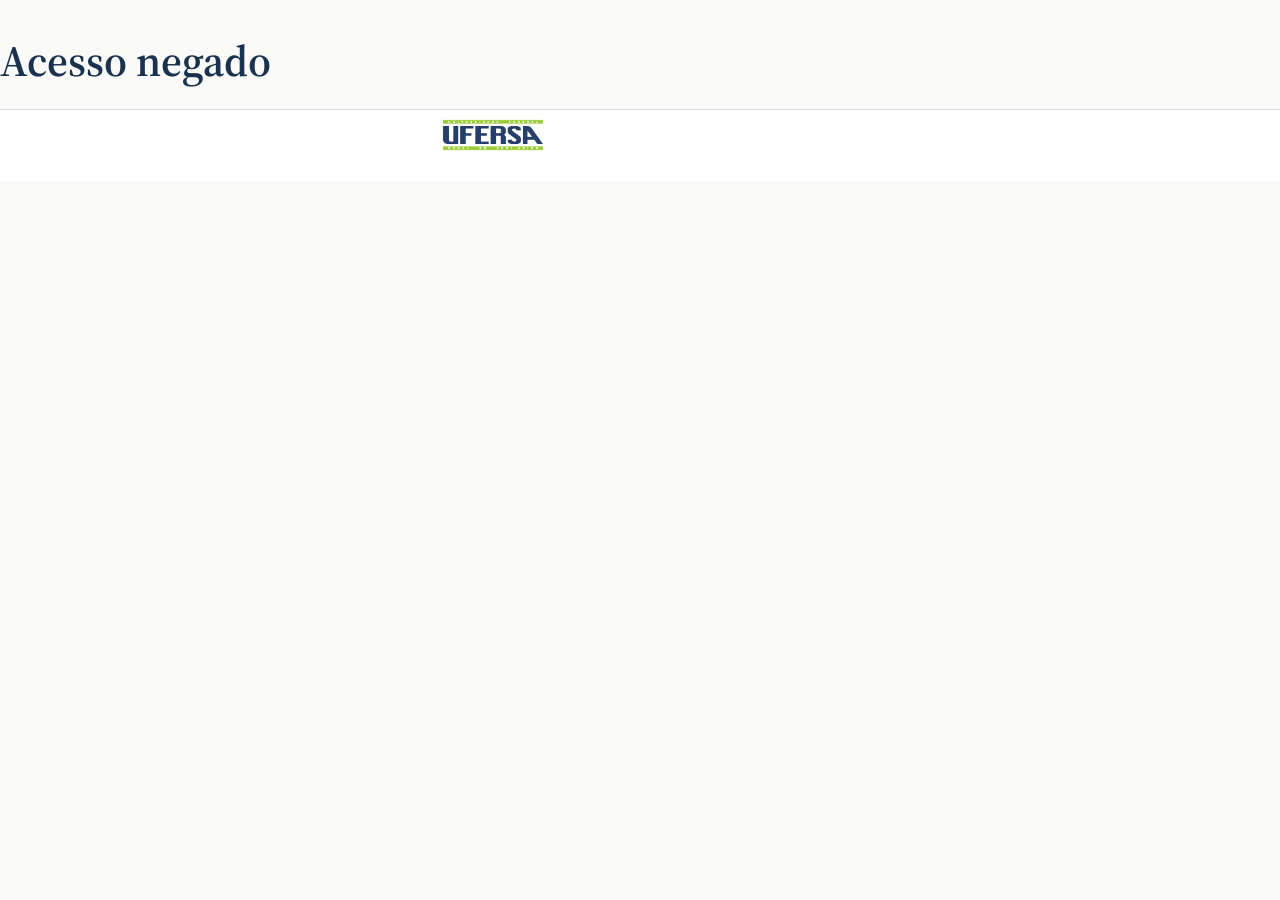
==== commit ae335658: "Atualização de aula" ====
--- a/docs/index.html
+++ b/docs/index.html
@@ -165,12 +165,18 @@
  <span class="menu-text"><span class="chapter-number">2</span>&nbsp; <span class="chapter-title">Como funciona o sistema acadêmico brasileiro?</span></span></a>
   </div>
 </li>
+          <li class="sidebar-item">
+  <div class="sidebar-item-container"> 
+  <a href="./aulas/Aula_2.html" class="sidebar-item-text sidebar-link">
+ <span class="menu-text"><span class="chapter-number">3</span>&nbsp; <span class="chapter-title">Como as pessoas interpretam o mundo?</span></span></a>
+  </div>
+</li>
       </ul>
   </li>
         <li class="sidebar-item sidebar-item-section">
       <div class="sidebar-item-container"> 
             <a class="sidebar-item-text sidebar-link text-start collapsed" data-bs-toggle="collapse" data-bs-target="#quarto-sidebar-section-3" role="navigation" aria-expanded="false">
- <span class="menu-text">Complementos</span></a>
+ <span class="menu-text">Tutoriais</span></a>
           <a class="sidebar-item-toggle text-start collapsed" data-bs-toggle="collapse" data-bs-target="#quarto-sidebar-section-3" role="navigation" aria-expanded="false" aria-label="Toggle section">
             <i class="bi bi-chevron-right ms-2"></i>
           </a> 
@@ -178,8 +184,25 @@
       <ul id="quarto-sidebar-section-3" class="collapse list-unstyled sidebar-section depth1 ">  
           <li class="sidebar-item">
   <div class="sidebar-item-container"> 
+  <a href="./tutoriais/tutorial_lattes.html" class="sidebar-item-text sidebar-link">
+ <span class="menu-text"><span class="chapter-number">4</span>&nbsp; <span class="chapter-title">Currículo Lattes</span></span></a>
+  </div>
+</li>
+      </ul>
+  </li>
+        <li class="sidebar-item sidebar-item-section">
+      <div class="sidebar-item-container"> 
+            <a class="sidebar-item-text sidebar-link text-start collapsed" data-bs-toggle="collapse" data-bs-target="#quarto-sidebar-section-4" role="navigation" aria-expanded="false">
+ <span class="menu-text">Complementos</span></a>
+          <a class="sidebar-item-toggle text-start collapsed" data-bs-toggle="collapse" data-bs-target="#quarto-sidebar-section-4" role="navigation" aria-expanded="false" aria-label="Toggle section">
+            <i class="bi bi-chevron-right ms-2"></i>
+          </a> 
+      </div>
+      <ul id="quarto-sidebar-section-4" class="collapse list-unstyled sidebar-section depth1 ">  
+          <li class="sidebar-item">
+  <div class="sidebar-item-container"> 
   <a href="./complementos/complemento_crono.html" class="sidebar-item-text sidebar-link">
- <span class="menu-text"><span class="chapter-number">3</span>&nbsp; <span class="chapter-title">Cronograma de aulas</span></span></a>
+ <span class="menu-text"><span class="chapter-number">5</span>&nbsp; <span class="chapter-title">Cronograma de aulas</span></span></a>
   </div>
 </li>
       </ul>
@@ -311,6 +334,69 @@
 </section>
 
 </main> <!-- /main -->
+<div class="lpta-controles" role="group" aria-label="Controles de leitura">
+  <button type="button" data-lpta-action="diminuir" aria-label="Diminuir tamanho do texto" title="Diminuir texto">A−</button>
+  <button type="button" data-lpta-action="aumentar" aria-label="Aumentar tamanho do texto" title="Aumentar texto">A+</button>
+  <button type="button" class="lpta-projetar" data-lpta-action="projetar" aria-pressed="false" title="Ampliar o conteúdo e ocultar menus laterais">Projetar</button>
+  <span class="lpta-controles-status" aria-live="polite"></span>
+</div>
+
+<script>
+(() => {
+  const body = document.body;
+  const controls = document.querySelector('.lpta-controles');
+  if (!controls) return;
+
+  const status = controls.querySelector('.lpta-controles-status');
+  const projectButton = controls.querySelector('[data-lpta-action="projetar"]');
+  const sizeClasses = ['', 'lpta-texto-grande', 'lpta-texto-extra'];
+  const params = new URLSearchParams(window.location.search);
+
+  let size = Number.parseInt(localStorage.getItem('lpta-text-size') || '0', 10);
+  if (!Number.isInteger(size) || size < 0 || size > 2) size = 0;
+
+  function applySize(announce = false) {
+    body.classList.remove('lpta-texto-grande', 'lpta-texto-extra');
+    if (sizeClasses[size]) body.classList.add(sizeClasses[size]);
+    localStorage.setItem('lpta-text-size', String(size));
+    if (announce) status.textContent = ['Tamanho padrão', 'Texto ampliado', 'Texto muito ampliado'][size];
+  }
+
+  function setProjection(active, announce = false) {
+    body.classList.toggle('modo-projecao', active);
+    projectButton.setAttribute('aria-pressed', String(active));
+    projectButton.textContent = active ? 'Sair da projeção' : 'Projetar';
+    sessionStorage.setItem('lpta-projection', active ? '1' : '0');
+    if (announce) status.textContent = active ? 'Modo de projeção ativado' : 'Modo de projeção desativado';
+  }
+
+  applySize();
+  setProjection(params.get('apresentacao') === '1' || sessionStorage.getItem('lpta-projection') === '1');
+
+  controls.addEventListener('click', (event) => {
+    const button = event.target.closest('button[data-lpta-action]');
+    if (!button) return;
+    const action = button.dataset.lptaAction;
+
+    if (action === 'aumentar') {
+      size = Math.min(2, size + 1);
+      applySize(true);
+    } else if (action === 'diminuir') {
+      size = Math.max(0, size - 1);
+      applySize(true);
+    } else if (action === 'projetar') {
+      setProjection(!body.classList.contains('modo-projecao'), true);
+    }
+  });
+
+  document.addEventListener('keydown', (event) => {
+    if (event.key === 'Escape' && body.classList.contains('modo-projecao')) {
+      setProjection(false, true);
+      projectButton.focus();
+    }
+  });
+})();
+</script>
 <script id="quarto-html-after-body" type="application/javascript">
   window.document.addEventListener("DOMContentLoaded", function (event) {
     const icon = "";
@@ -727,11 +813,11 @@
       &nbsp;
     </div>   
     <div class="nav-footer-center">
+<p><img src="./img/logo_ufersa.png" alt="Logotipo da UFERSA" class="logo-rodape"></p>
+</div>
+    <div class="nav-footer-right">
       &nbsp;
     </div>
-    <div class="nav-footer-right">
-<p><img src="./img/logo_ufersa.png" alt="Logotipo da UFERSA" class="logo-rodape"></p>
-</div>
   </div>
 </footer>
 
--- a/docs/custom.css
+++ b/docs/custom.css
@@ -973,3 +973,195 @@
   color: #666666;
   margin-top: 3px;
 }
+
+/* =========================================================
+   CONTROLES DE LEITURA E PROJEÇÃO
+   ========================================================= */
+
+.lpta-controles {
+  position: fixed;
+  right: 1rem;
+  bottom: 1rem;
+  z-index: 1080;
+  display: flex;
+  align-items: center;
+  gap: 0.35rem;
+  padding: 0.38rem;
+  background: rgba(255, 255, 255, 0.98);
+  border: 1px solid var(--cor-borda-sutil);
+  border-radius: 6px;
+  box-shadow: 0 8px 28px rgba(25, 50, 77, 0.16);
+}
+
+.lpta-controles button {
+  min-width: 2.65rem;
+  min-height: 2.65rem;
+  padding: 0.45rem 0.7rem;
+  font-family: var(--fonte-corpo);
+  font-size: var(--t-sm);
+  font-weight: 700;
+  line-height: 1;
+  color: var(--cor-primaria);
+  background: #ffffff;
+  border: 1px solid var(--cor-borda-sutil);
+  border-radius: var(--raio);
+  cursor: pointer;
+}
+
+.lpta-controles button:hover,
+.lpta-controles button:focus-visible,
+.lpta-controles button[aria-pressed="true"] {
+  color: #ffffff;
+  background: var(--cor-secundaria);
+  border-color: var(--cor-secundaria);
+}
+
+.lpta-controles .lpta-projetar {
+  min-width: auto;
+  padding-inline: 0.9rem;
+}
+
+.lpta-controles-status {
+  position: absolute;
+  width: 1px;
+  height: 1px;
+  padding: 0;
+  margin: -1px;
+  overflow: hidden;
+  clip: rect(0, 0, 0, 0);
+  white-space: nowrap;
+  border: 0;
+}
+
+body.lpta-texto-grande {
+  font-size: 1.18rem;
+}
+
+body.lpta-texto-extra {
+  font-size: 1.34rem;
+  line-height: 1.75;
+}
+
+body.lpta-texto-grande #quarto-sidebar,
+body.lpta-texto-extra #quarto-sidebar {
+  font-size: 1rem;
+}
+
+/* Modo de projeção */
+body.modo-projecao {
+  font-size: 1.3rem;
+  line-height: 1.72;
+  background: #ffffff;
+}
+
+body.modo-projecao #quarto-sidebar,
+body.modo-projecao #quarto-margin-sidebar,
+body.modo-projecao .quarto-secondary-nav,
+body.modo-projecao .page-navigation,
+body.modo-projecao .page-footer {
+  display: none !important;
+}
+
+body.modo-projecao .page-columns {
+  display: block !important;
+}
+
+body.modo-projecao .page-content,
+body.modo-projecao main.content {
+  width: min(1180px, calc(100vw - 5rem)) !important;
+  max-width: 1180px !important;
+  margin-right: auto !important;
+  margin-left: auto !important;
+  padding: 2.5rem 0 6rem !important;
+}
+
+body.modo-projecao main.content > p,
+body.modo-projecao main.content > ul,
+body.modo-projecao main.content > ol,
+body.modo-projecao main.content > blockquote,
+body.modo-projecao .nota-secundaria,
+body.modo-projecao .destaque,
+body.modo-projecao .enfase,
+body.modo-projecao .leitura,
+body.modo-projecao .citacao,
+body.modo-projecao .citacao-externa,
+body.modo-projecao .proxima-aula,
+body.modo-projecao .formulario,
+body.modo-projecao .fundo-papel,
+body.modo-projecao .rmdnote,
+body.modo-projecao div.callout {
+  max-width: 100% !important;
+}
+
+body.modo-projecao h1 {
+  font-size: clamp(2.8rem, 5vw, 4.4rem);
+}
+
+body.modo-projecao h2,
+body.modo-projecao .titulo-nao-numerado {
+  font-size: clamp(2rem, 3.3vw, 3rem);
+}
+
+body.modo-projecao h3,
+body.modo-projecao .subtitulo-nao-numerado {
+  font-size: clamp(1.55rem, 2.5vw, 2.2rem);
+}
+
+body.modo-projecao h4,
+body.modo-projecao .subsubtitulo-nao-numerado {
+  font-size: 1.28rem;
+}
+
+body.modo-projecao table {
+  font-size: 1.08rem;
+}
+
+body.modo-projecao thead th {
+  font-size: 0.9rem;
+}
+
+body.modo-projecao .nota-secundaria {
+  font-size: 1rem;
+}
+
+body.modo-projecao #quarto-header > nav.navbar {
+  min-height: 72px;
+}
+
+body.modo-projecao #quarto-header .navbar-title {
+  font-size: 1.15rem;
+}
+
+body.modo-projecao .lpta-controles {
+  border-width: 2px;
+  box-shadow: 0 10px 32px rgba(25, 50, 77, 0.22);
+}
+
+body.modo-projecao .lpta-controles button {
+  min-height: 3rem;
+  font-size: 1rem;
+}
+
+@media (max-width: 575.98px) {
+  .lpta-controles {
+    right: 0.55rem;
+    bottom: 0.55rem;
+  }
+
+  .lpta-controles .lpta-projetar {
+    padding-inline: 0.65rem;
+  }
+
+  body.modo-projecao .page-content,
+  body.modo-projecao main.content {
+    width: auto !important;
+    padding: 1.5rem 1rem 5rem !important;
+  }
+}
+
+@media print {
+  .lpta-controles {
+    display: none !important;
+  }
+}
+
